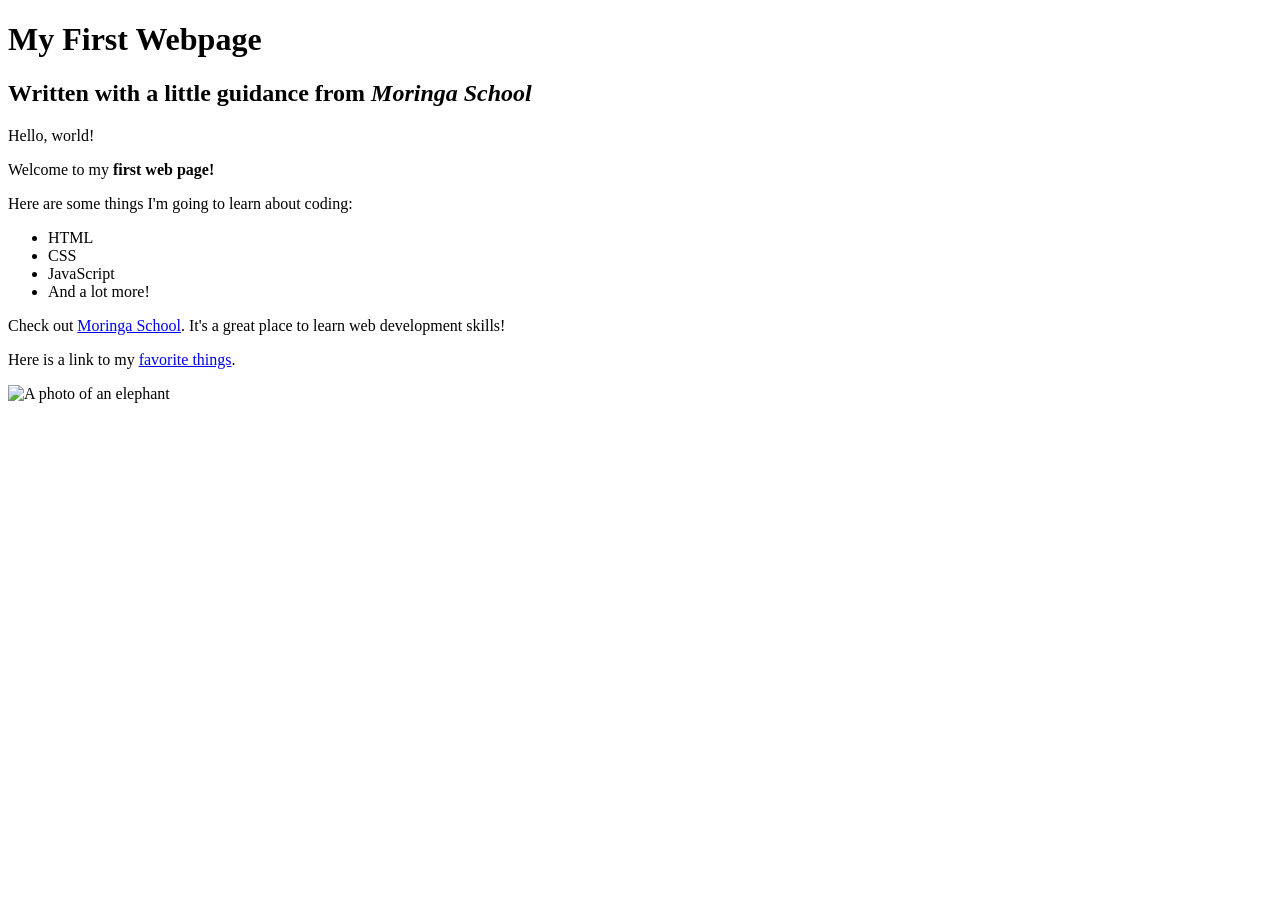
==== index.html @ 5ab02836 "change name" ====
<!DOCTYPE html>
<html>
  <head>
    <title>My first webpage!</title>
    <link rel="stylesheet" href="css/styles.css">
  </head>
  <body>
    <h1>My First Webpage</h1>
    <h2>Written with a little guidance from <em>Moringa School</em></h2>

    <p>Hello, world!</p>
    <p>Welcome to my <strong>first web page!</strong></p>

  <p>Here are some things I'm going to learn about coding:</p>
    <ul>
      <li>HTML</li>
      <li>CSS</li>
      <li>JavaScript</li>
      <li>And a lot more!</li>
    </ul>
  </p>
     <p>Check out <a href="http://moringaschool.com/">Moringa School</a>. It's a great place to learn web development skills!</p>
     <p>Here is a link to my <a href="favorite-things.html">favorite things</a>.</p>
     <img src="images/elephant.jpg" alt="A photo of an elephant">
    </body>
</html>
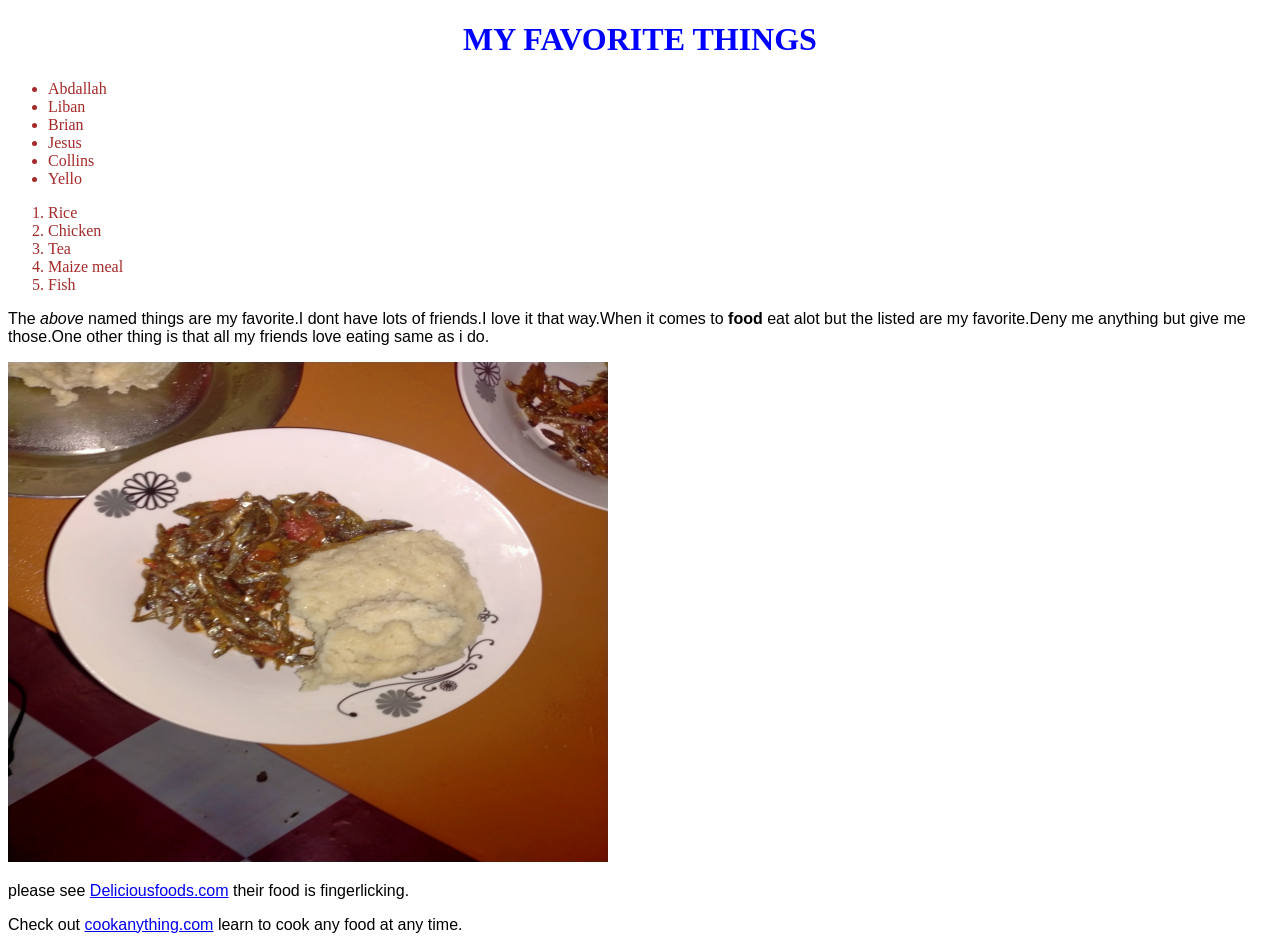
==== commit d19edf71: "add new changes" ====
--- a/index.html
+++ b/index.html
@@ -1,26 +1,31 @@
 <!DOCTYPE html>
-<html>
-  <head>
-    <title>My first webpage!</title>
-    <link rel="stylesheet" href="css/styles.css">
-  </head>
-  <body>
-    <h1>My First Webpage</h1>
-    <h2>Written with a little guidance from <em>Moringa School</em></h2>
+<title>myfavthings</title>
+<link rel="stylesheet" href="css/styles.css">
+<head>
+    <h1>MY FAVORITE THINGS</h1>
+</head>
+ <body>
+<ul class="ol">
+    <li>Abdallah</li>
+    <li>Liban</li>
+    <li>Brian</li>
+    <li>Jesus</li>
+    <li>Collins</li>
+    <li>Yello</li>
+</ul>
 
-    <p>Hello, world!</p>
-    <p>Welcome to my <strong>first web page!</strong></p>
-
-  <p>Here are some things I'm going to learn about coding:</p>
-    <ul>
-      <li>HTML</li>
-      <li>CSS</li>
-      <li>JavaScript</li>
-      <li>And a lot more!</li>
-    </ul>
-  </p>
-     <p>Check out <a href="http://moringaschool.com/">Moringa School</a>. It's a great place to learn web development skills!</p>
-     <p>Here is a link to my <a href="favorite-things.html">favorite things</a>.</p>
-     <img src="images/elephant.jpg" alt="A photo of an elephant">
-    </body>
+<ol class="ol">
+    <li>Rice</li>
+    <li>Chicken</li>
+    <li>Tea</li>
+    <li>Maize meal</li>
+    <li>Fish</li>
+</ol>
+<p>
+    The <em>above</em> named things are my favorite.I dont have lots of friends.I love it that way.When it comes to <strong>food</strong> eat alot but the listed are my favorite.Deny me anything but give me those.One other thing is that all my friends love eating same as i do.
+</p>
+<img src="images/ugali.jpg" height="500px" width="600px" alt="A photo of one of my favorite dishes ">
+<p>please see <a href="http://deliciousfoods.com/">Deliciousfoods.com</a> their food is fingerlicking.</p>
+<p>Check out <a href="http://cookanything.com/">cookanything.com</a> learn to cook any food at any time.</p>
+ </body>
 </html>
--- a/css/styles.css
+++ b/css/styles.css
@@ -0,0 +1,17 @@
+h1 {
+    color: blue;
+    text-align: center;
+  }
+  h2 {
+    color: green;
+    font-style: italic;
+    text-align: center;
+  }
+  p {
+    font-family: sans-serif;
+  
+  }
+
+  .ol {
+    color: brown;
+  }
